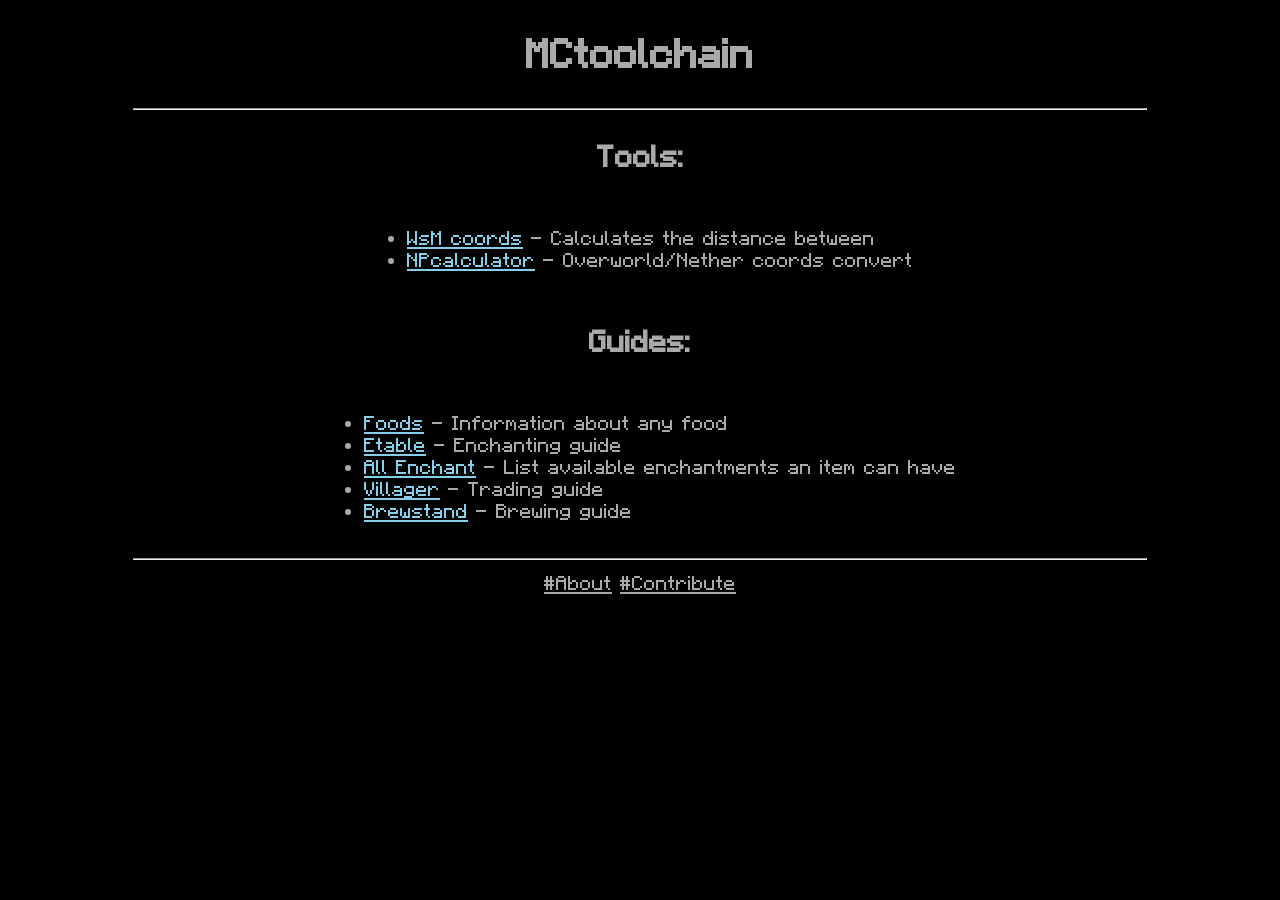
==== index.html @ 55165377 "Add files via upload" ====
<!DOCTYPE html>
<html lang="en">
    <head>
        <meta charset="UTF-8">
        <title>MCtoolchain</title>
        <link rel="stylesheet" href="css/style.css">
    </head>
<body>
    <header>
        <h1>MCtoolchain</h1>
    </header>
<hr>
<main>
<section>
    <h2>Tools:</h2>
<ul>
    <li>
        <a href="tools/wsmcoords.html">WsM coords</a> - Calculates the distance between
    </li>
    <li>
        <a href="tools/npcalculator.html">NPcalculator</a> - Overworld/Nether coords convert
    </li>
</ul>
</section>
<section>
    <h2>Guides:</h2>
<ul>
    <li>
        <a href="guides/foods.html">Foods</a> - Information about any food
    </li>
    <li>
        <a href="guides/etable.html">Etable</a> - Enchanting guide
    </li>
    <li>
        <a href="guides/allenchant.html">All Enchant</a> - List available enchantments an item can have
    </li>
    <li>
        <a href="guides/villager.html">Villager</a> - Trading guide
    </li>
    <li>
        <a href="guides/brewstand.html">Brewstand</a> - Brewing guide
    </li>
</ul>
</section>
</main>
<hr>
<footer><a href="extras/about.html">#About</a> <a href="extras/contribute.html">#Contribute</a></footer>
</body>
</html>
---- css/style.css ----
body {
    background-color: black;
    text-align: center;
    font-family: Minecraft;
    font-size: x-large;
}
main {
    color: darkgray;
}
header {
    color: darkgray;
}
a:link {
    color: skyblue;
}
a:visited {
    color: skyblue;
}
footer a:link {
    color: darkgray;
}
footer a:visited {
    color: darkgray;
}
hr {
    color: gray;
    width: 80%;
}
ul {
    text-align: left;
    display: inline-block;
}
@font-face {
    font-family: 'Minecraft';
    src: url('../fonts/Minecraft.ttf') format('truetype');
}
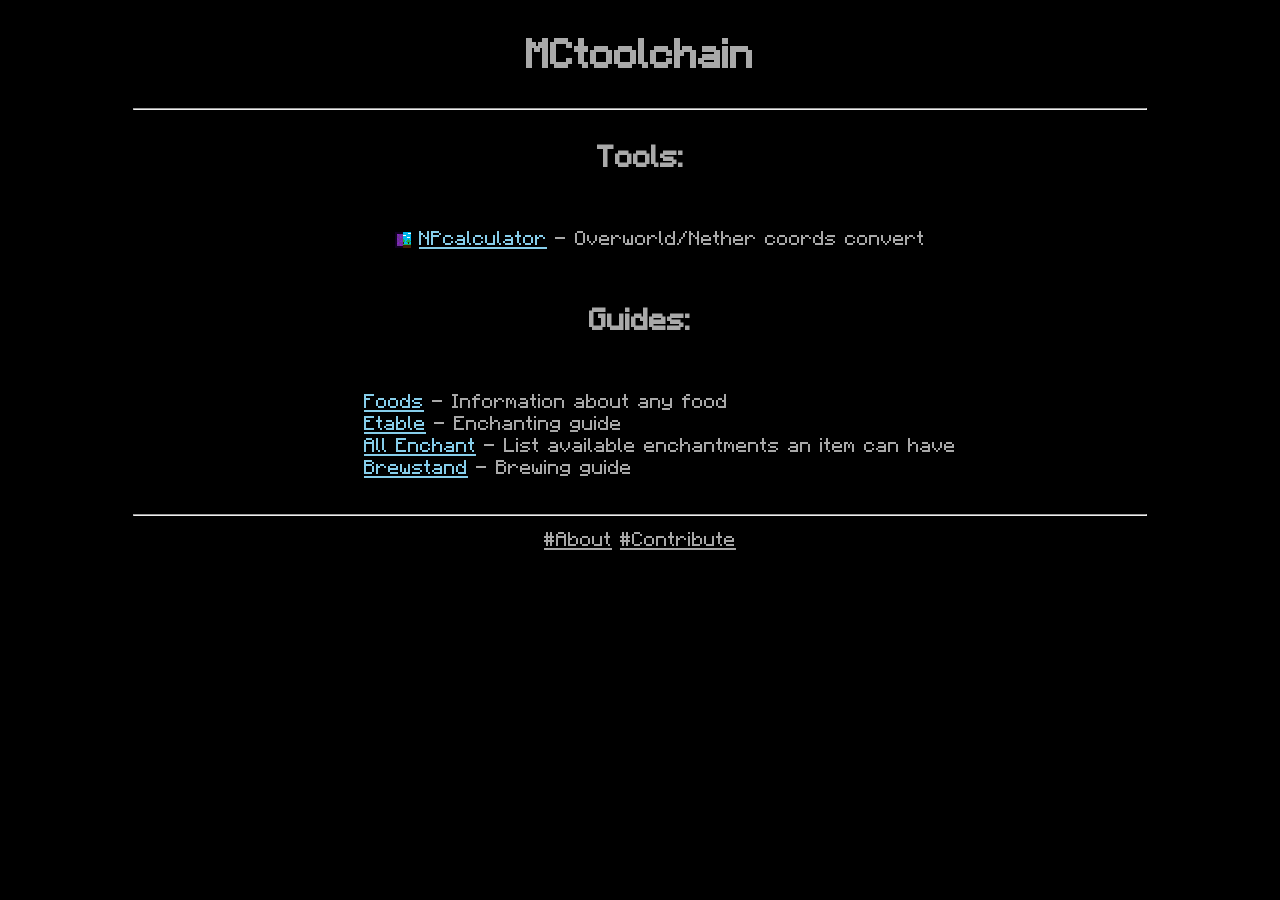
==== commit 35f834ab: "Add files via upload added NPcalculator added icon" ====
--- a/index.html
+++ b/index.html
@@ -4,6 +4,7 @@
         <meta charset="UTF-8">
         <title>MCtoolchain</title>
         <link rel="stylesheet" href="css/style.css">
+        <link rel="icon" type="image/png" href="assets/images/mctc.png">
     </head>
 <body>
     <header>
@@ -14,10 +15,8 @@
 <section>
     <h2>Tools:</h2>
 <ul>
-    <li>
-        <a href="tools/wsmcoords.html">WsM coords</a> - Calculates the distance between
-    </li>
-    <li>
+    <li class="nobullet">
+        <img src="assets/images/npcalculator.png" width="16px" height="16px">
         <a href="tools/npcalculator.html">NPcalculator</a> - Overworld/Nether coords convert
     </li>
 </ul>
@@ -35,9 +34,6 @@
         <a href="guides/allenchant.html">All Enchant</a> - List available enchantments an item can have
     </li>
     <li>
-        <a href="guides/villager.html">Villager</a> - Trading guide
-    </li>
-    <li>
         <a href="guides/brewstand.html">Brewstand</a> - Brewing guide
     </li>
 </ul>
--- a/css/style.css
+++ b/css/style.css
@@ -3,11 +3,6 @@
     text-align: center;
     font-family: Minecraft;
     font-size: x-large;
-}
-main {
-    color: darkgray;
-}
-header {
     color: darkgray;
 }
 a:link {
@@ -32,5 +27,27 @@
 }
 @font-face {
     font-family: 'Minecraft';
-    src: url('../fonts/Minecraft.ttf') format('truetype');
+    src: url('../assets/fonts/Minecraft.ttf') format('truetype');
+}
+table {
+    display: inline-block;
+}
+select {
+    background-color: darkgrey;
+}
+button {
+    background-color: darkgray;
+    color: black;
+    margin-top: 30px;
+    margin-inline: 30px;
+    font-size: 15px;
+    padding: 5px;
+    cursor: pointer;
+}
+ul li img {
+    vertical-align: middle;
+    image-rendering: pixelated;
+}
+ul {
+    list-style-type: none;
 }
